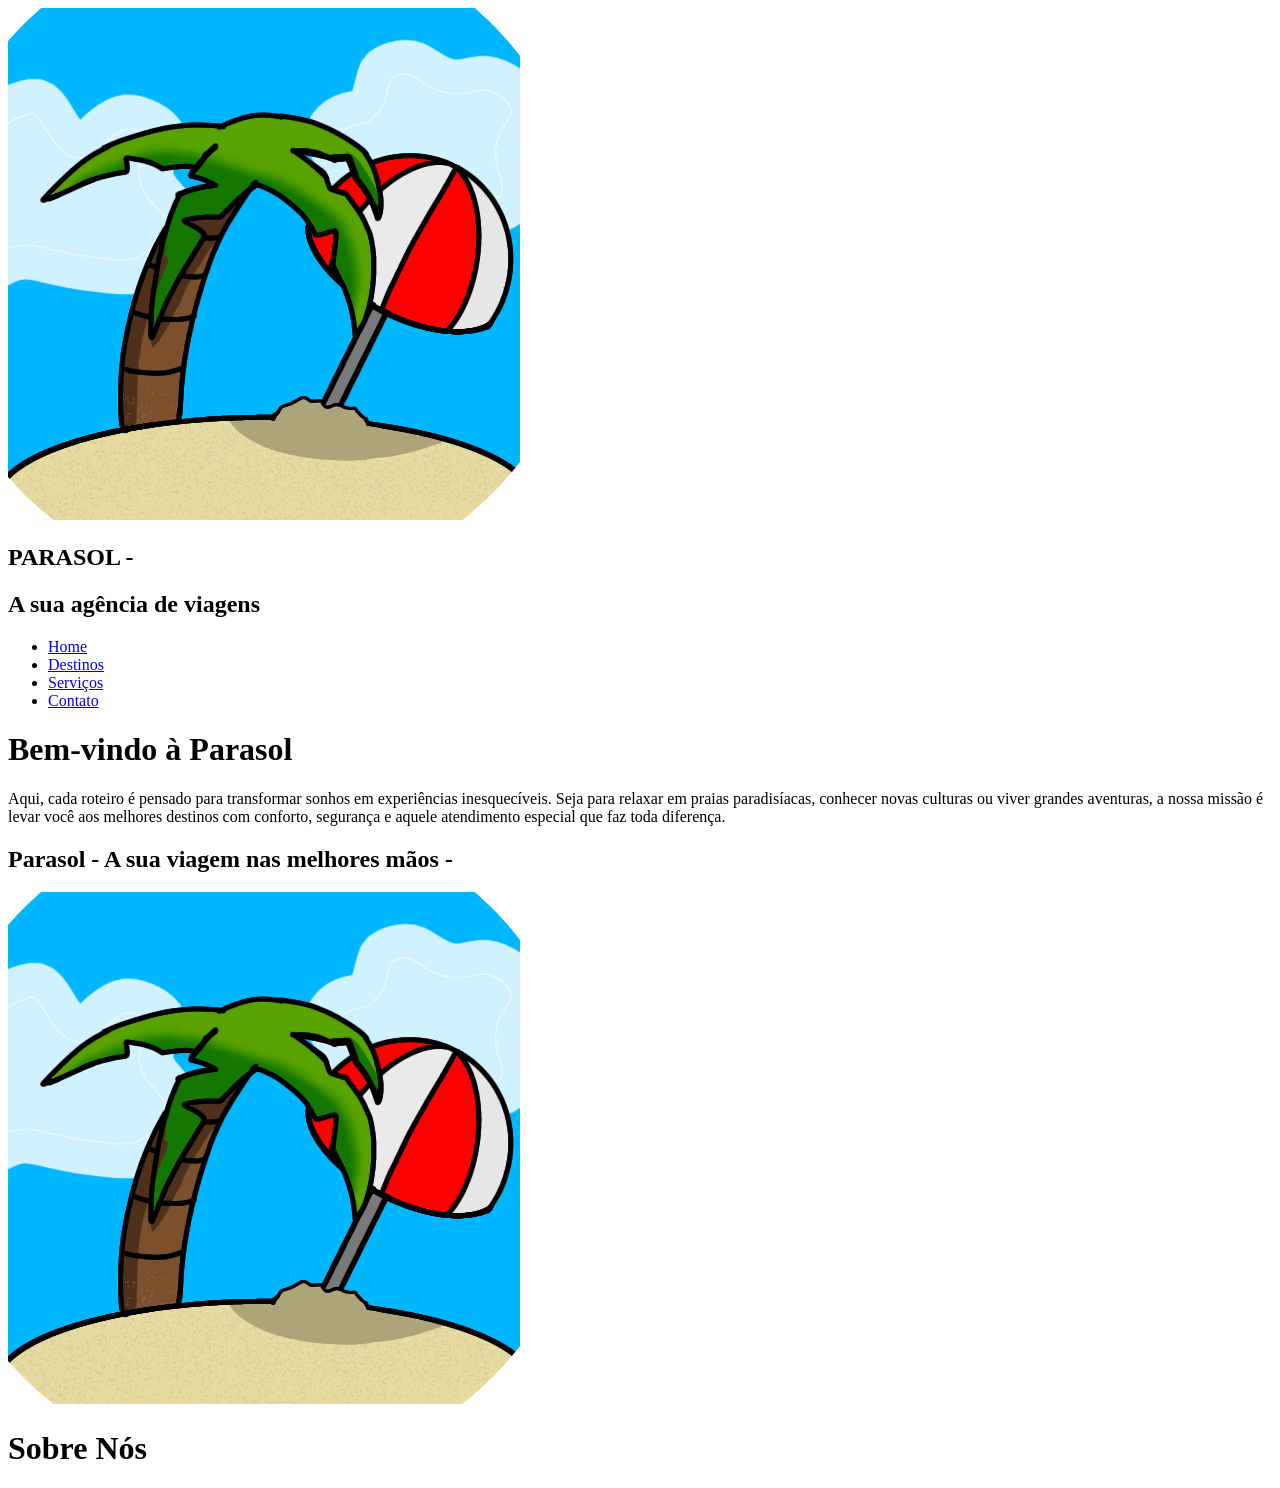
==== index.html @ f327e9ab "V3" ====
<!DOCTYPE html>
<html lang="en">
<head>
    <meta charset="UTF-8">
    <meta name="viewport" content="width=device-width, initial-scale=1.0">
    <title>Agência de Viagens: Parasol</title>
    <link rel="icon" sizes="48x48" href="Assets/Img/LogoBackground512x512.png">
    <link rel="stylesheet" href="Assets/Css/Style.css">
    
</head>
<script src="Assets/Script/script.js" defer></script>
<body>
    <header>
        <nav class="navbar">
            <div class="logo">
                <a href="index.html"><img src="Assets/Img/LogoBackground512x512.png" alt="Logo Parasol"></a>
                <h2>PARASOL - </h2><h1>A sua agência de viagens</h1>
            </div>
            <ul class="nav-links">
                <li><a href="index.html">Home</a></li>
                <li><a href="Assets/Pages/Destinos.html">Destinos</a></li>
                <li><a href="Assets/Pages/Services.html">Serviços</a></li>
                <li><a href="Assets/Pages/Contato.html">Contato</a></li>
            </ul>
        </nav>
    </header>

        <div class="container-flex">
         <div class="texto-BemVindo">
            <h1> Bem-vindo à Parasol </h1>
         <p>Aqui, cada roteiro é pensado para transformar sonhos em experiências inesquecíveis. Seja para relaxar em praias paradisíacas, conhecer novas culturas ou viver grandes aventuras, a nossa missão é levar você aos melhores destinos com conforto, segurança e aquele atendimento especial que faz toda diferença.</p>
         <h2> Parasol - A sua viagem nas melhores mãos - </h2>
         <img src="Assets/Img/LogoBackground512x512.png" alt="Logo Parasol">
         </div>
         <div class="Sobre">
            <h1>Sobre Nós</h1>
         </div>
</body>
</html>
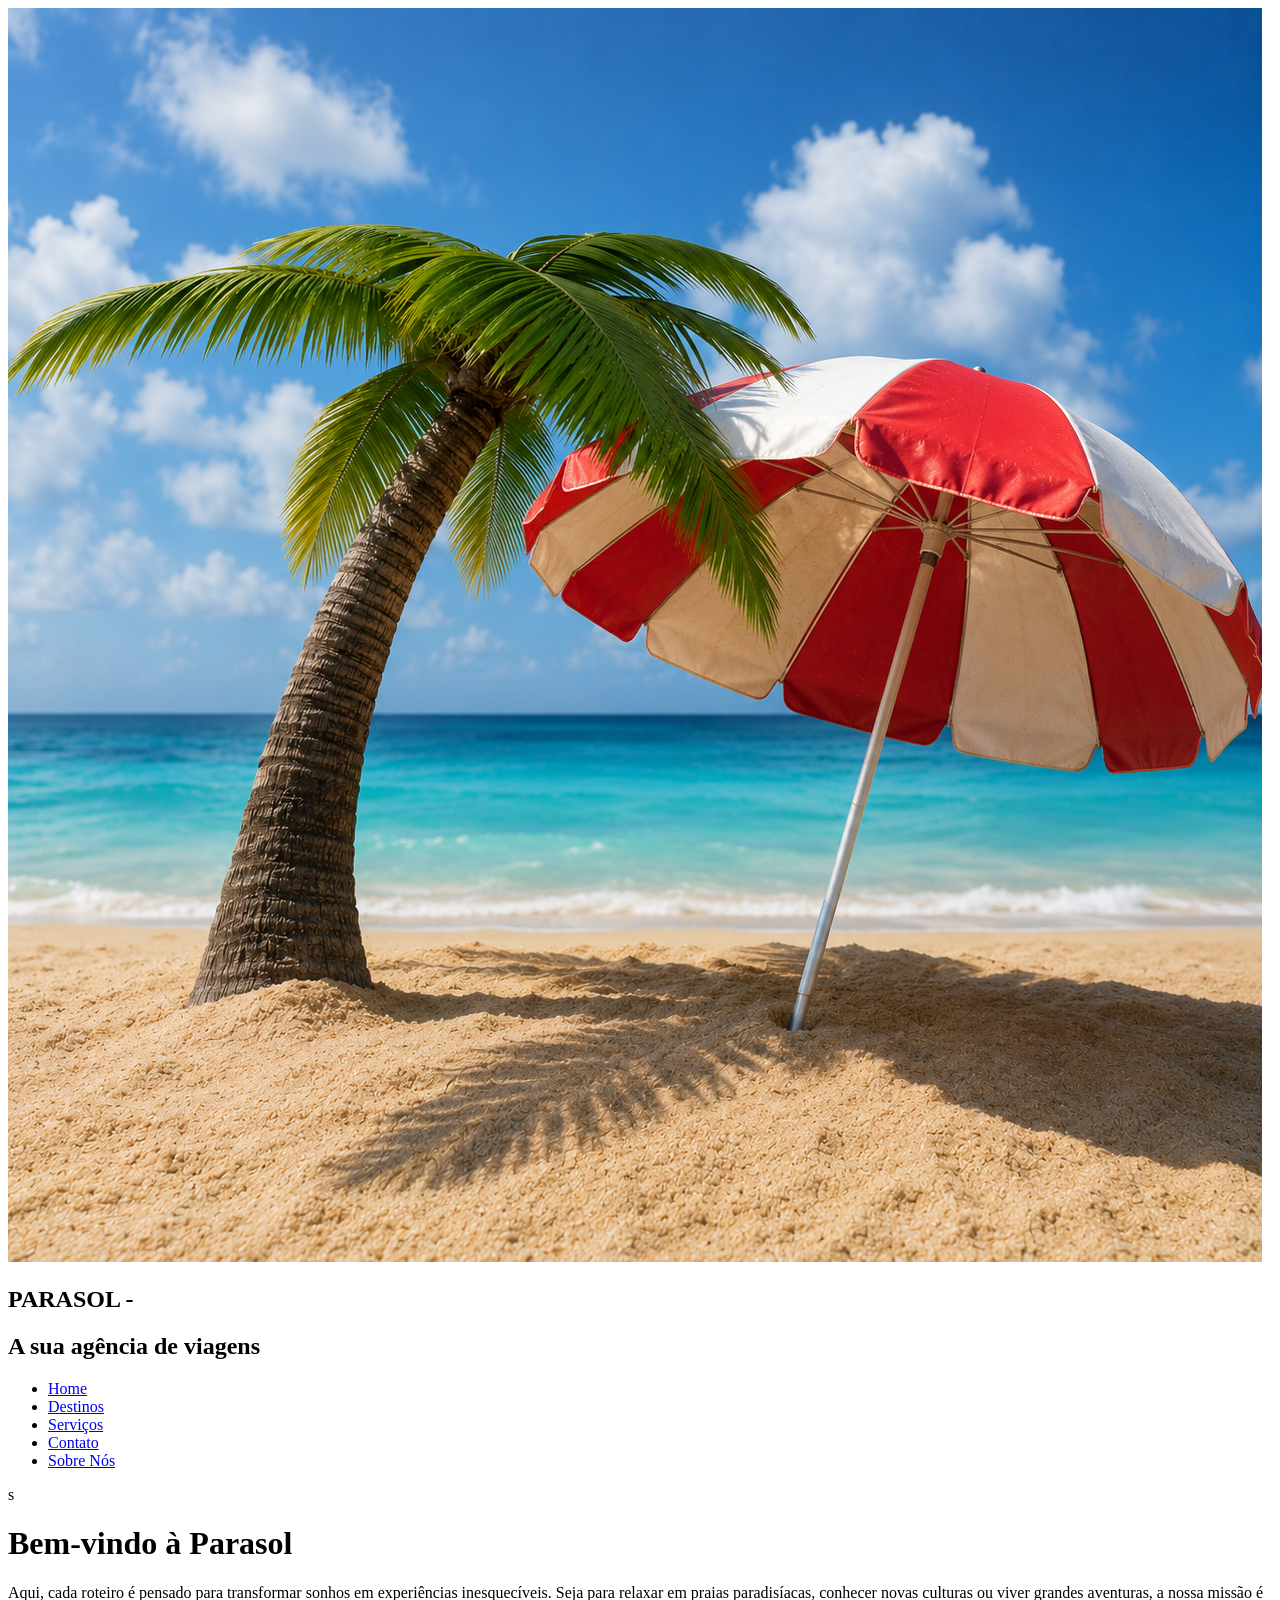
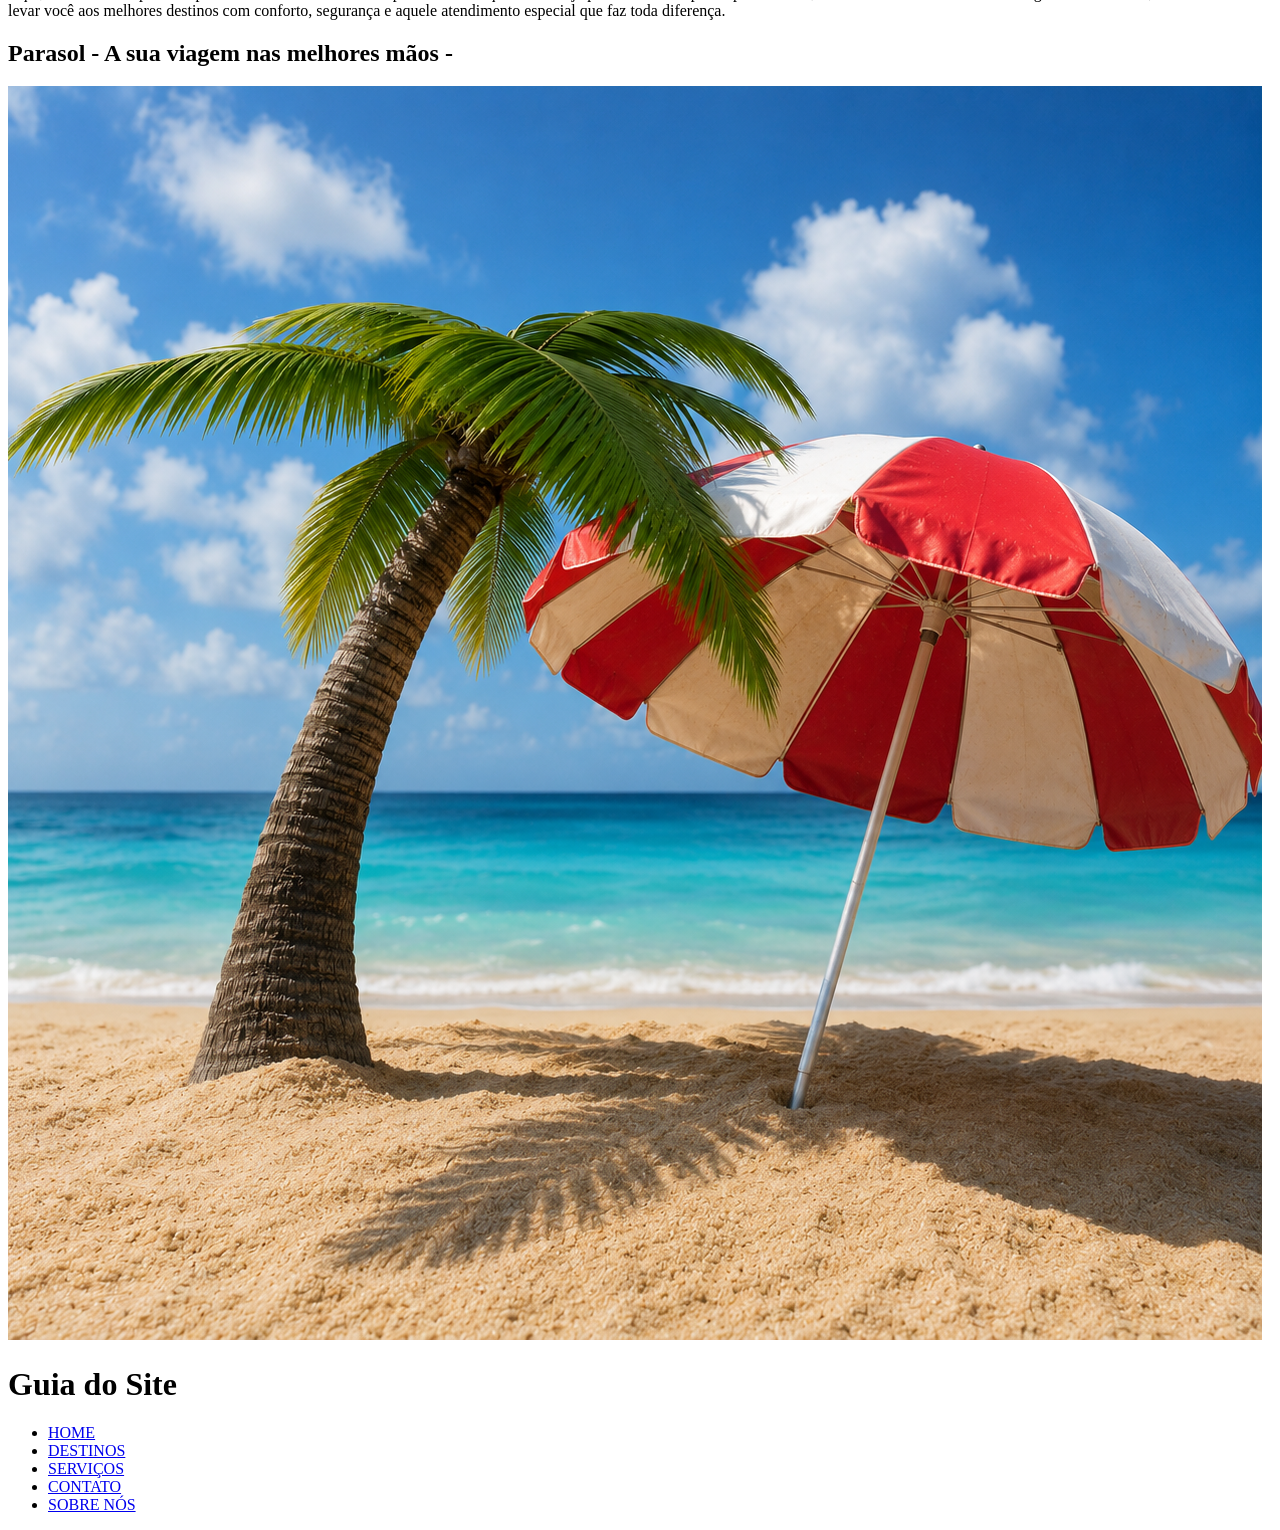
==== commit 51f60f18: "Add Sobre Nos e Guia" ====
--- a/index.html
+++ b/index.html
@@ -21,8 +21,9 @@
                 <li><a href="Assets/Pages/Destinos.html">Destinos</a></li>
                 <li><a href="Assets/Pages/Services.html">Serviços</a></li>
                 <li><a href="Assets/Pages/Contato.html">Contato</a></li>
+                <li><a href="Assets/Pages/SobreNos.html">Sobre Nós</a></li>
             </ul>
-        </nav>
+        </nav>s
     </header>
 
         <div class="container-flex">
@@ -30,10 +31,17 @@
             <h1> Bem-vindo à Parasol </h1>
          <p>Aqui, cada roteiro é pensado para transformar sonhos em experiências inesquecíveis. Seja para relaxar em praias paradisíacas, conhecer novas culturas ou viver grandes aventuras, a nossa missão é levar você aos melhores destinos com conforto, segurança e aquele atendimento especial que faz toda diferença.</p>
          <h2> Parasol - A sua viagem nas melhores mãos - </h2>
-         <img src="Assets/Img/LogoBackground512x512.png" alt="Logo Parasol">
+         <img class="parasol" src="Assets/Img/LogoBackground512x512.png" alt="Logo Parasol">
          </div>
-         <div class="Sobre">
-            <h1>Sobre Nós</h1>
+         <div class="texto-BemVindo">
+            <h1>Guia do Site</h1>
+            <ul class="guia">
+                <li><a href="index.html">HOME</a></li>
+                <li><a href="Assets/Pages/Destinos.html">DESTINOS</a></li>
+                <li><a href="Assets/Pages/Services.html">SERVIÇOS</a></li>
+                <li><a href="Assets/Pages/Contato.html">CONTATO</a></li>
+                <li><a href="Assets/Pages/SobreNos.html">SOBRE NÓS</a></li>
+            </ul>
          </div>
 </body>
 </html>
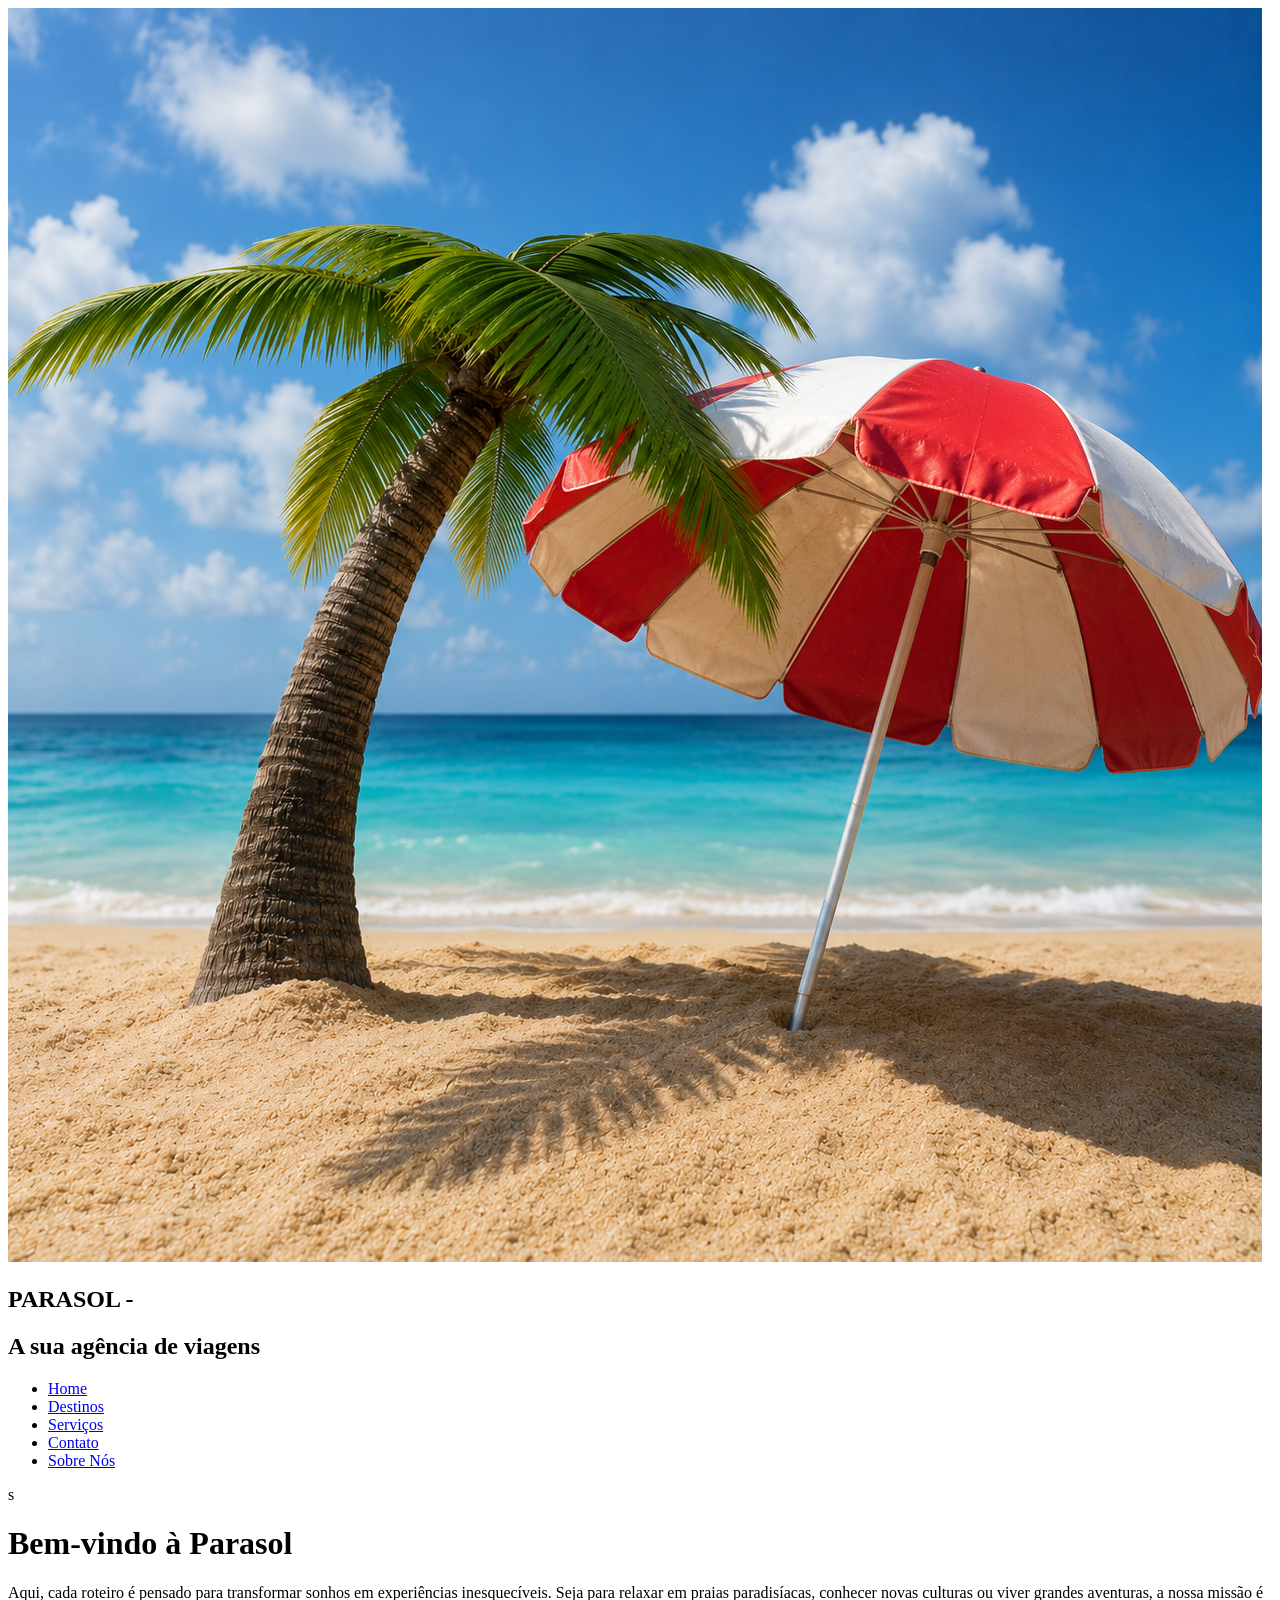
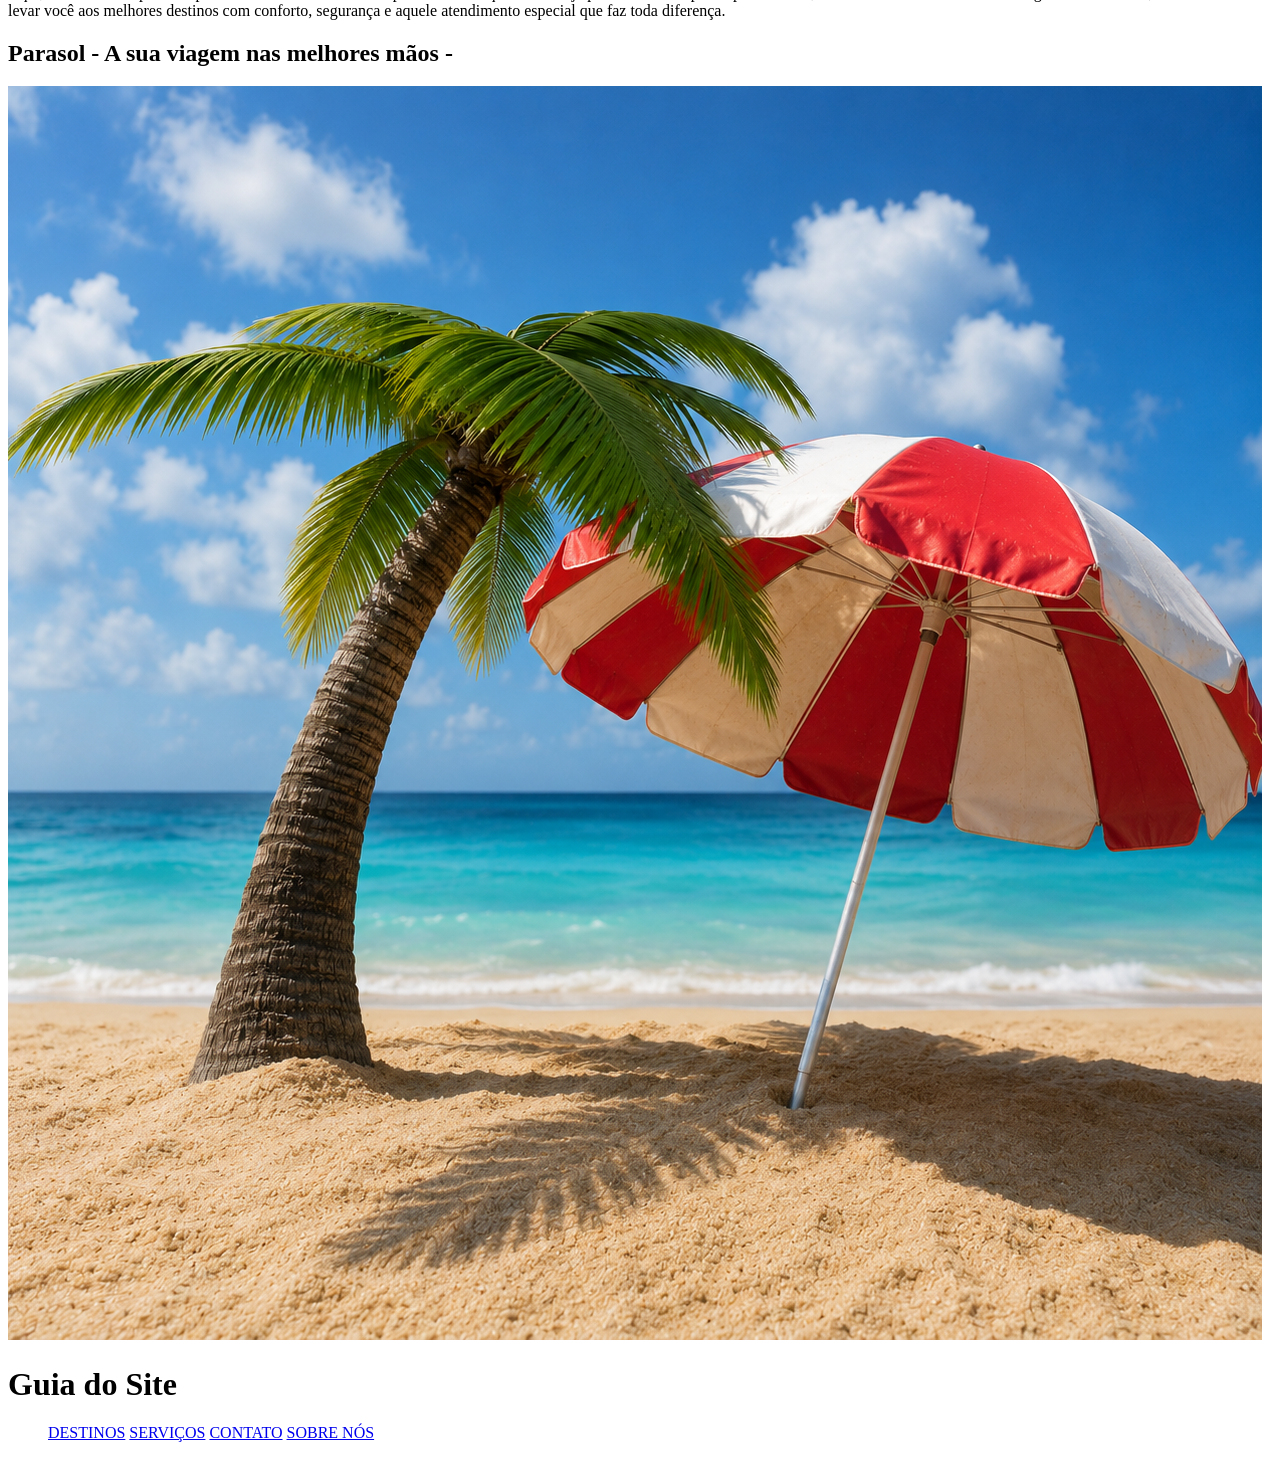
==== commit 4dbf0a9f: "Guia pt2" ====
--- a/index.html
+++ b/index.html
@@ -36,11 +36,10 @@
          <div class="texto-BemVindo">
             <h1>Guia do Site</h1>
             <ul class="guia">
-                <li><a href="index.html">HOME</a></li>
-                <li><a href="Assets/Pages/Destinos.html">DESTINOS</a></li>
-                <li><a href="Assets/Pages/Services.html">SERVIÇOS</a></li>
-                <li><a href="Assets/Pages/Contato.html">CONTATO</a></li>
-                <li><a href="Assets/Pages/SobreNos.html">SOBRE NÓS</a></li>
+                <a href="Assets/Pages/Destinos.html">DESTINOS</a>
+                <a href="Assets/Pages/Services.html">SERVIÇOS</a>
+                <a href="Assets/Pages/Contato.html">CONTATO</a>
+                <a href="Assets/Pages/SobreNos.html">SOBRE NÓS</a>
             </ul>
          </div>
 </body>
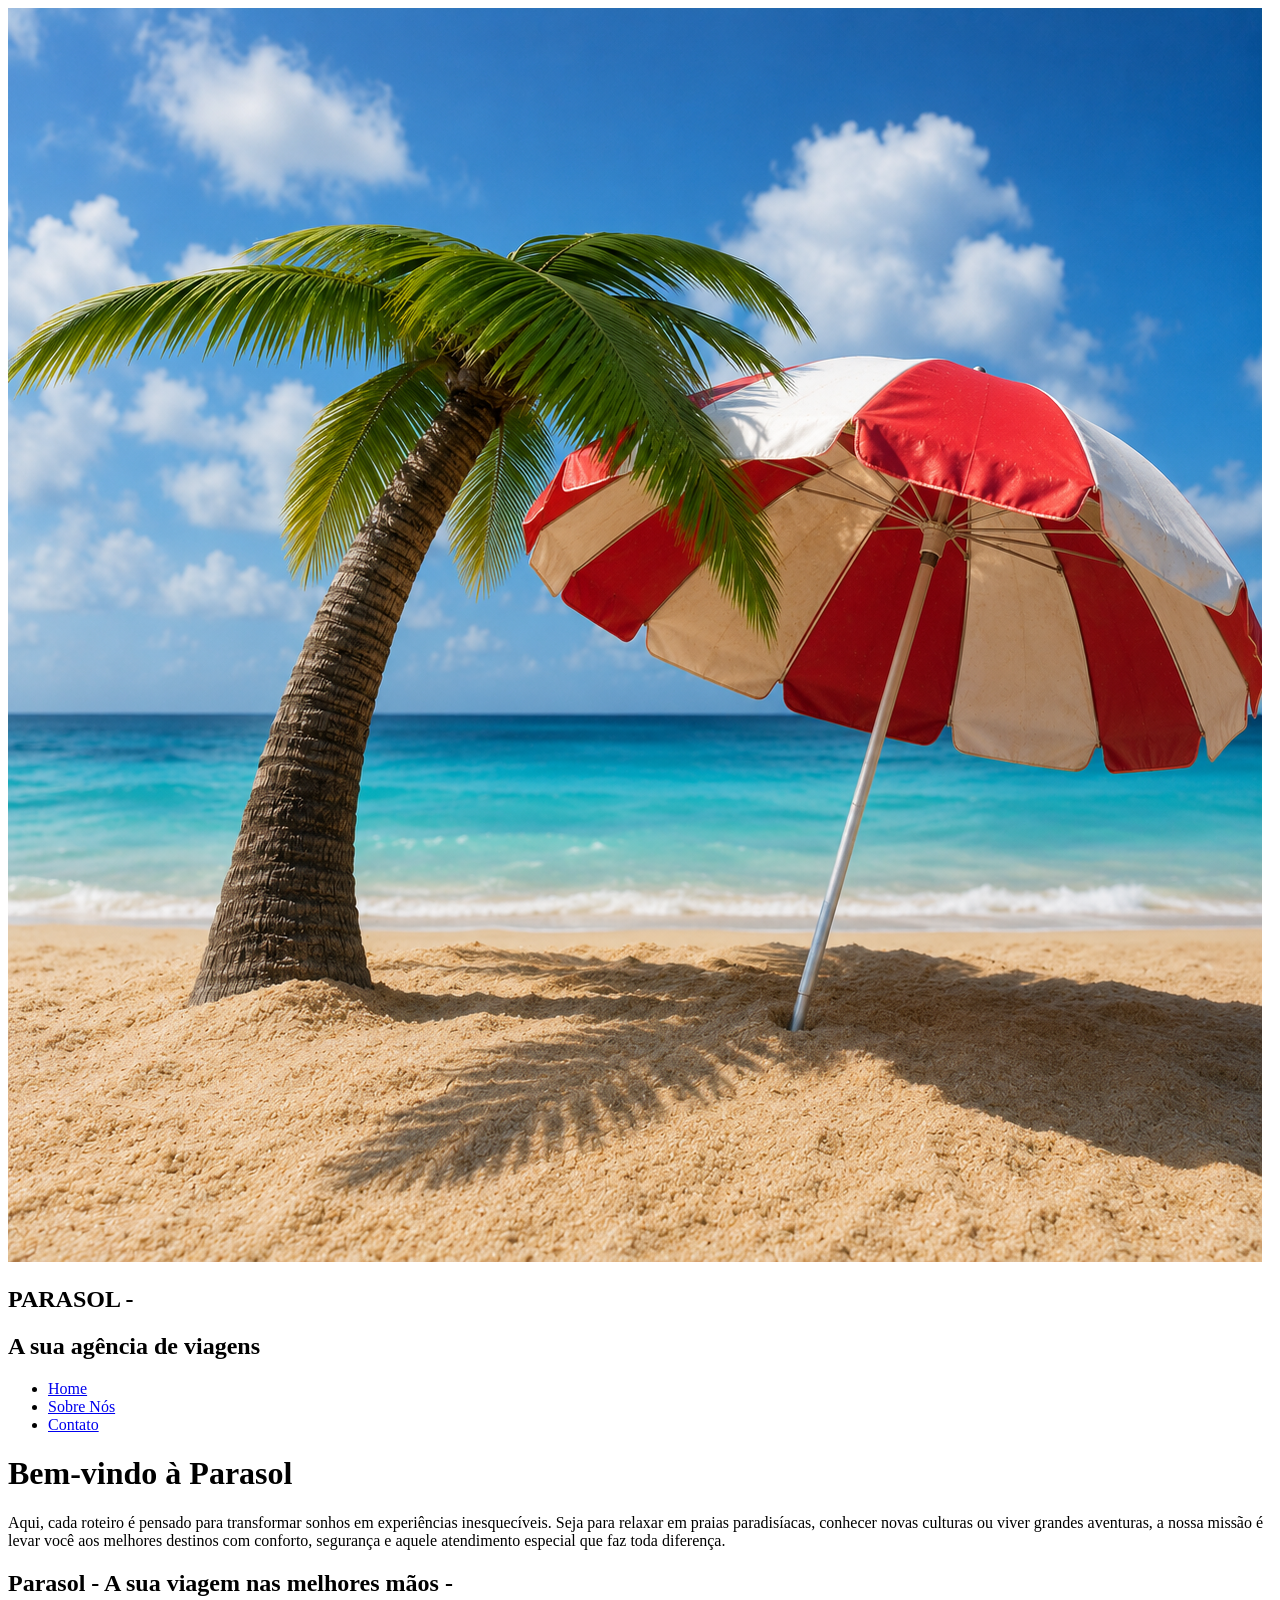
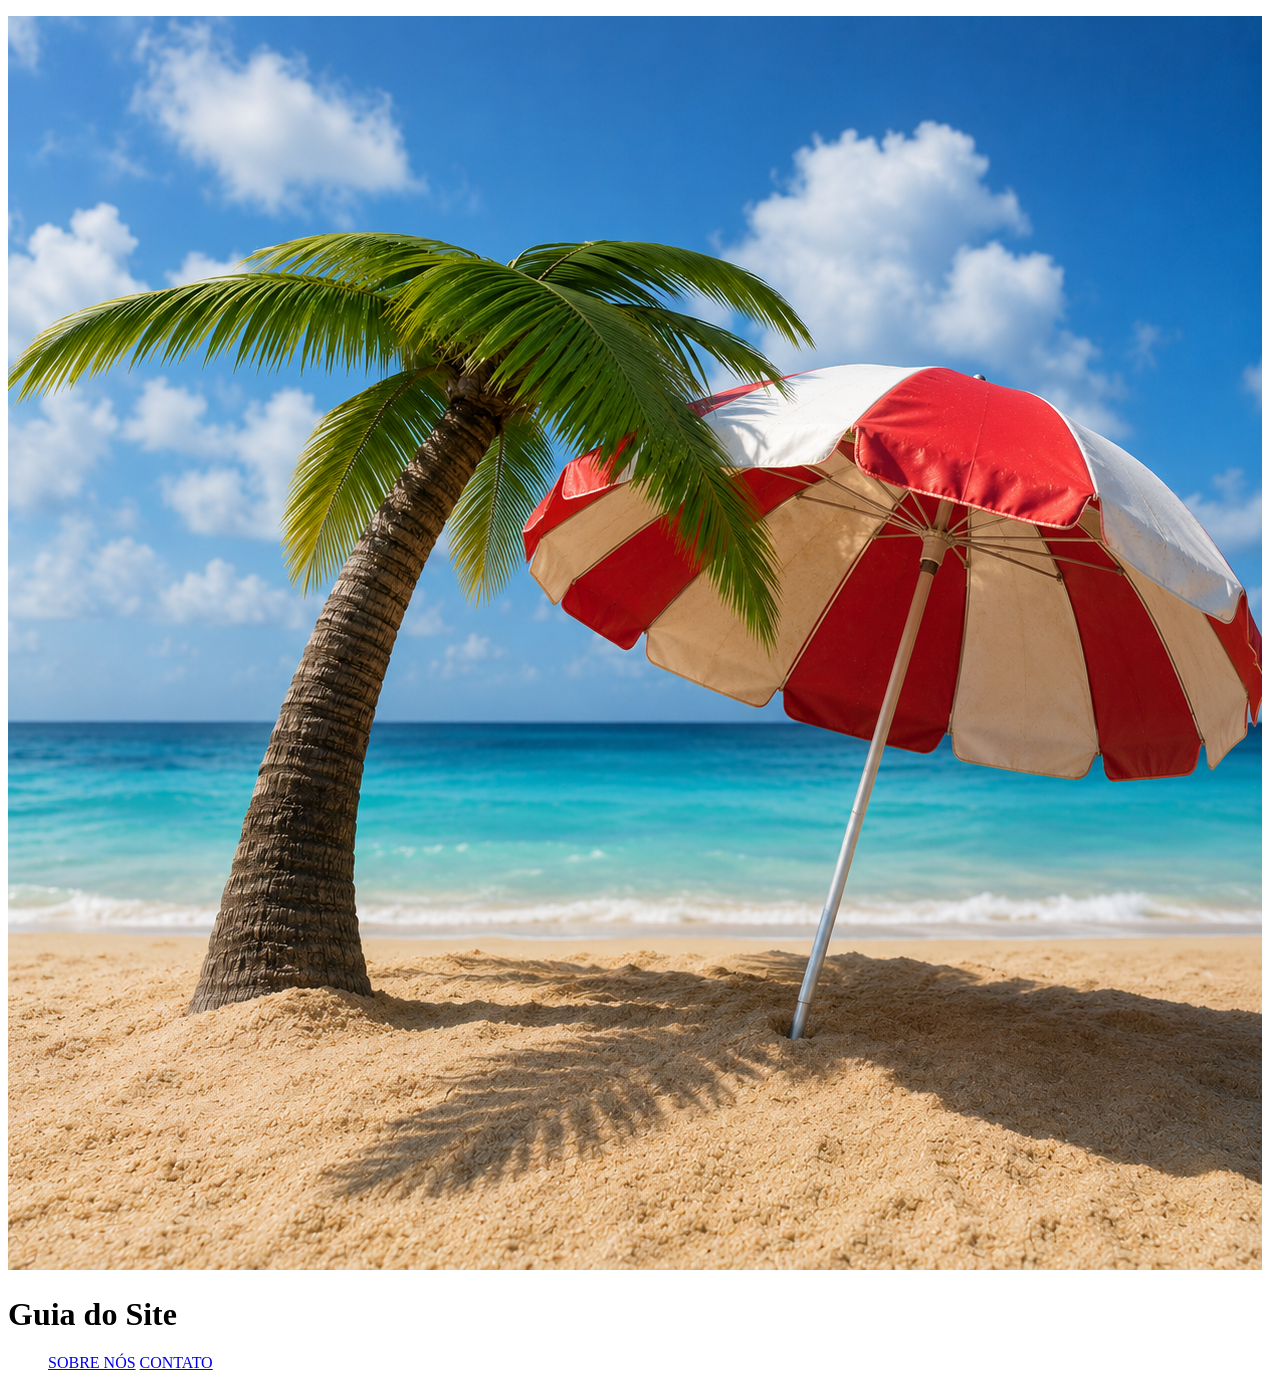
==== commit 101067f5: "V4 com sobre nos feito" ====
--- a/index.html
+++ b/index.html
@@ -18,12 +18,10 @@
             </div>
             <ul class="nav-links">
                 <li><a href="index.html">Home</a></li>
-                <li><a href="Assets/Pages/Destinos.html">Destinos</a></li>
-                <li><a href="Assets/Pages/Services.html">Serviços</a></li>
+                <li><a href="Assets/Pages/SobreNos.html">Sobre Nós</a></li>
                 <li><a href="Assets/Pages/Contato.html">Contato</a></li>
-                <li><a href="Assets/Pages/SobreNos.html">Sobre Nós</a></li>
             </ul>
-        </nav>s
+        </nav>
     </header>
 
         <div class="container-flex">
@@ -36,10 +34,8 @@
          <div class="texto-BemVindo">
             <h1>Guia do Site</h1>
             <ul class="guia">
-                <a href="Assets/Pages/Destinos.html">DESTINOS</a>
-                <a href="Assets/Pages/Services.html">SERVIÇOS</a>
+                <a href="Assets/Pages/SobreNos.html">SOBRE NÓS</a>
                 <a href="Assets/Pages/Contato.html">CONTATO</a>
-                <a href="Assets/Pages/SobreNos.html">SOBRE NÓS</a>
             </ul>
          </div>
 </body>
